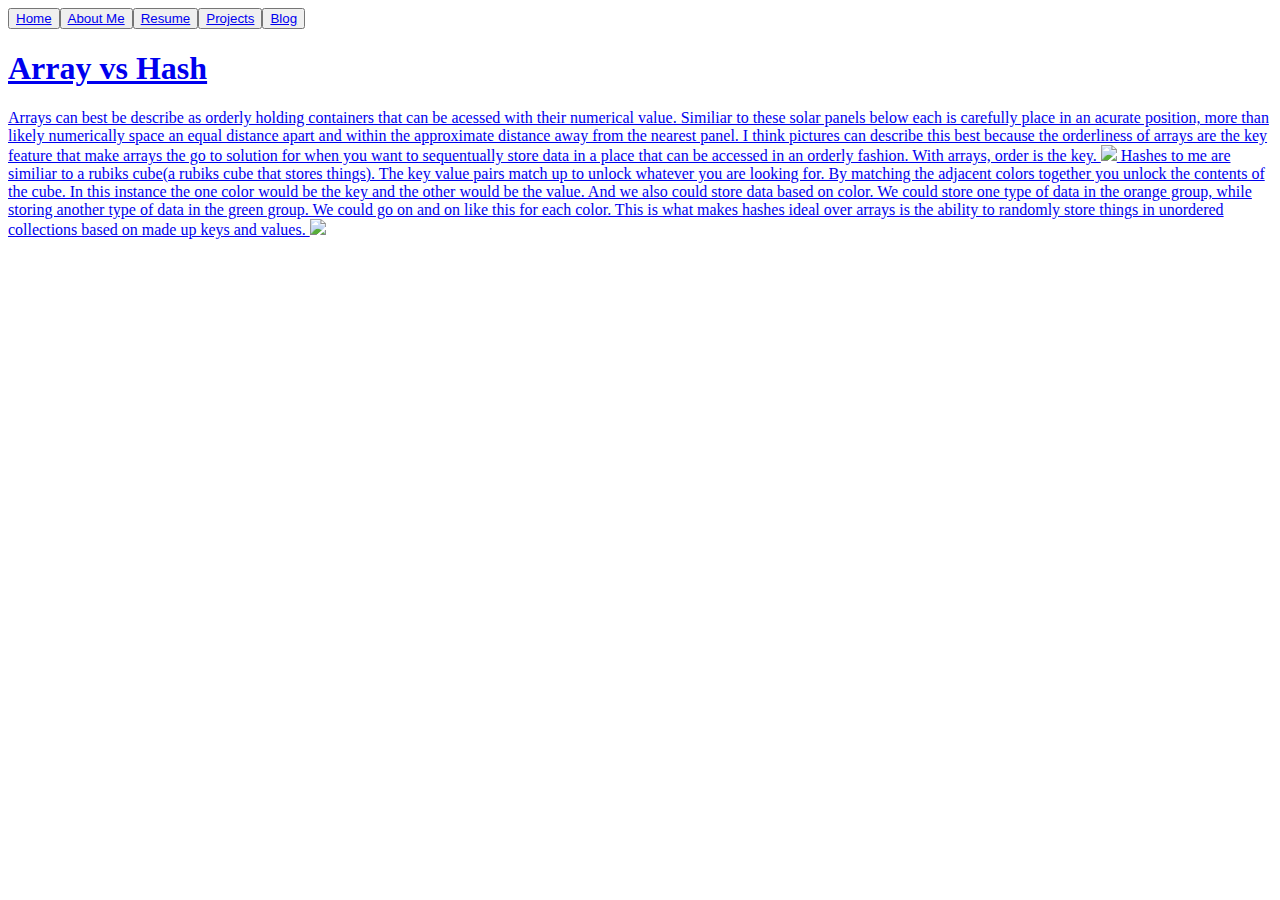
==== array-hashes.html @ 0f4a6119 "add updates" ====
<!DOCTYPE html>
<html>
	<head>
      <link rel="stylesheet" href="stylesheets/default.css">
		<title>
			Jamar Gibbs: Javascript, Objective C and Ruby Dev
		</title>
  	<head>
  		<nav>
  <button><a href="#">Home</button><button><a href="about-me.html">About Me</button><button><a href="resume.html">Resume</button><button><a href="projects.html">Projects</buttons><button><a href="blog-template.html">Blog</button>
  </nav>
      </head>
      <main>
          <section>
              <h1 class="title">Array vs Hash </h1>

                  <article> 
                  <p>Arrays can best be describe as orderly holding containers that can be acessed with their numerical value. Similiar to these solar panels below each is carefully place in an acurate position, more than likely numerically space an equal distance apart and within the approximate distance away from the nearest panel. I think pictures can describe this best because the orderliness of arrays are the key feature that make arrays the go to solution for when you want to sequentually store data in a place that can be accessed in an orderly fashion. With arrays, order is the key. 
                  <img src="http://www.thelivingmoon.com/45jack_files/04images/Nellis_AFB/Solar_Array/Nellis_Array_05_900.jpg">
                  Hashes to me are similiar to a rubiks cube(a rubiks cube that stores things). The key value pairs match up to unlock whatever you are looking for. By matching the adjacent colors together you unlock the contents of the cube. In this instance the one color would be the key and the other would be the value. And we also could store data based on color. We could store one type of data in the orange group, while storing another type of data in the green group. We could go on and on like this for each color. This is what makes hashes ideal over arrays is the ability to randomly store things in unordered collections based on made up keys and values. 
                  <img src="https://upload.wikimedia.org/wikipedia/commons/4/43/Rubik's_cube_almost_solved.svg">
          </section>
        </main>
      <footer>
      </footer>
</html>
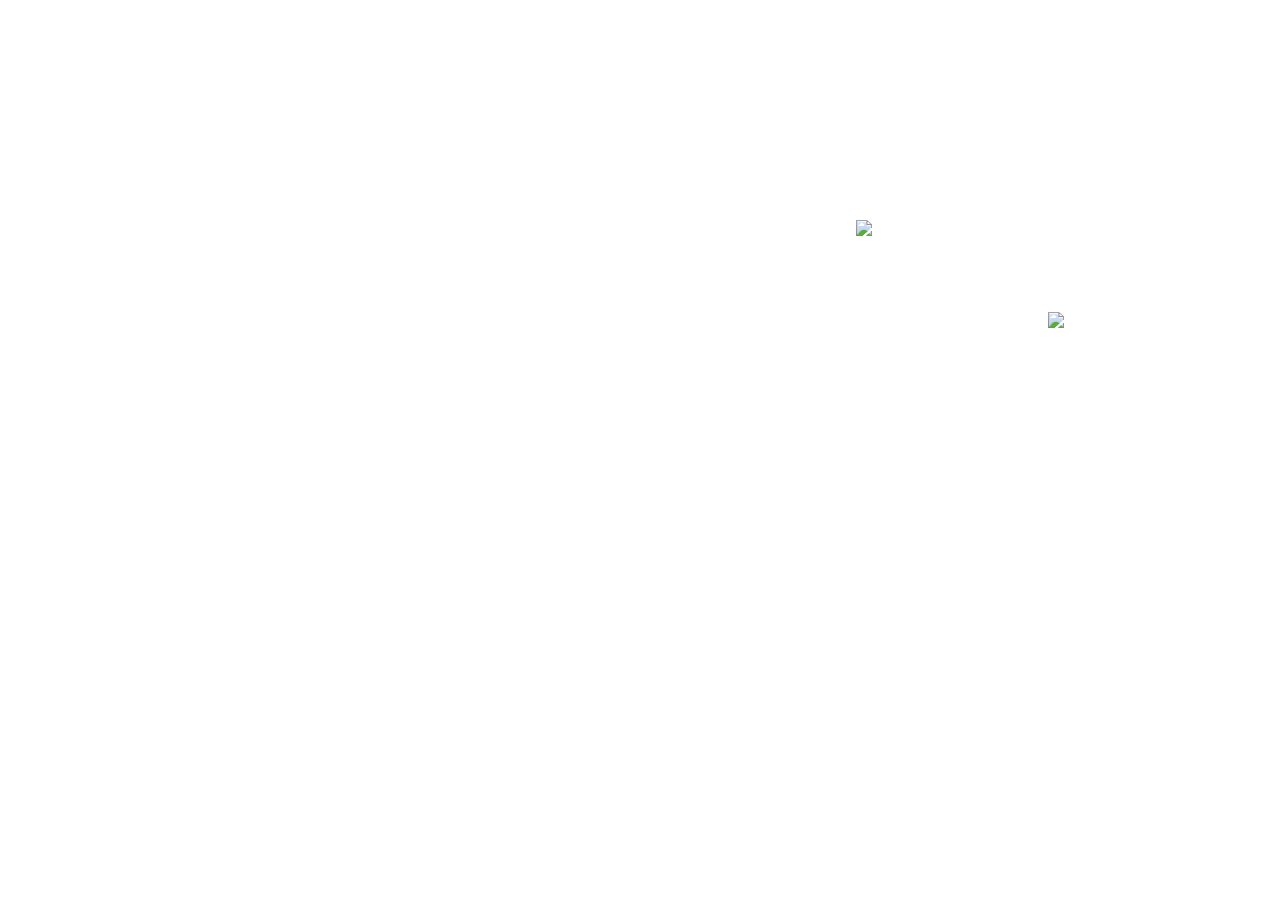
==== commit 4bb2ff30: "Merge pull request #14 from jsudo/newweb1" ====
--- a/array-hashes.html
+++ b/array-hashes.html
@@ -6,9 +6,7 @@
 			Jamar Gibbs: Javascript, Objective C and Ruby Dev
 		</title>
   	<head>
-  		<nav>
-  <button><a href="#">Home</button><button><a href="about-me.html">About Me</button><button><a href="resume.html">Resume</button><button><a href="projects.html">Projects</buttons><button><a href="blog-template.html">Blog</button>
-  </nav>
+  		
       </head>
       <main>
           <section>
--- a/stylesheets/default.css
+++ b/stylesheets/default.css
@@ -0,0 +1,44 @@
+body {
+		font-family: Verdana;
+		font-size: 20px;
+		color: white;
+	}
+
+nav {
+		text-align:center;
+		margin: 7em 0% 4em 47%;
+		border-color: white;
+		font-family: Verdana;
+
+	}
+
+	.title {
+			font-weight:lighter;
+			font-family: helvetica;
+		}
+
+		h1{
+				font-size: 60px;
+				top: 10em;
+			}
+
+button {
+			width:10em;
+			background-color:transparent;
+			color:white;
+			border:2em;
+			border-color:white;
+			font-size:80px;
+			font-weight: bolder;
+
+		}
+
+		.pics {
+					width:100px;
+					height:100px;
+				}
+
+	a:link {
+			text-decoration: none; 
+			color: white;
+		}